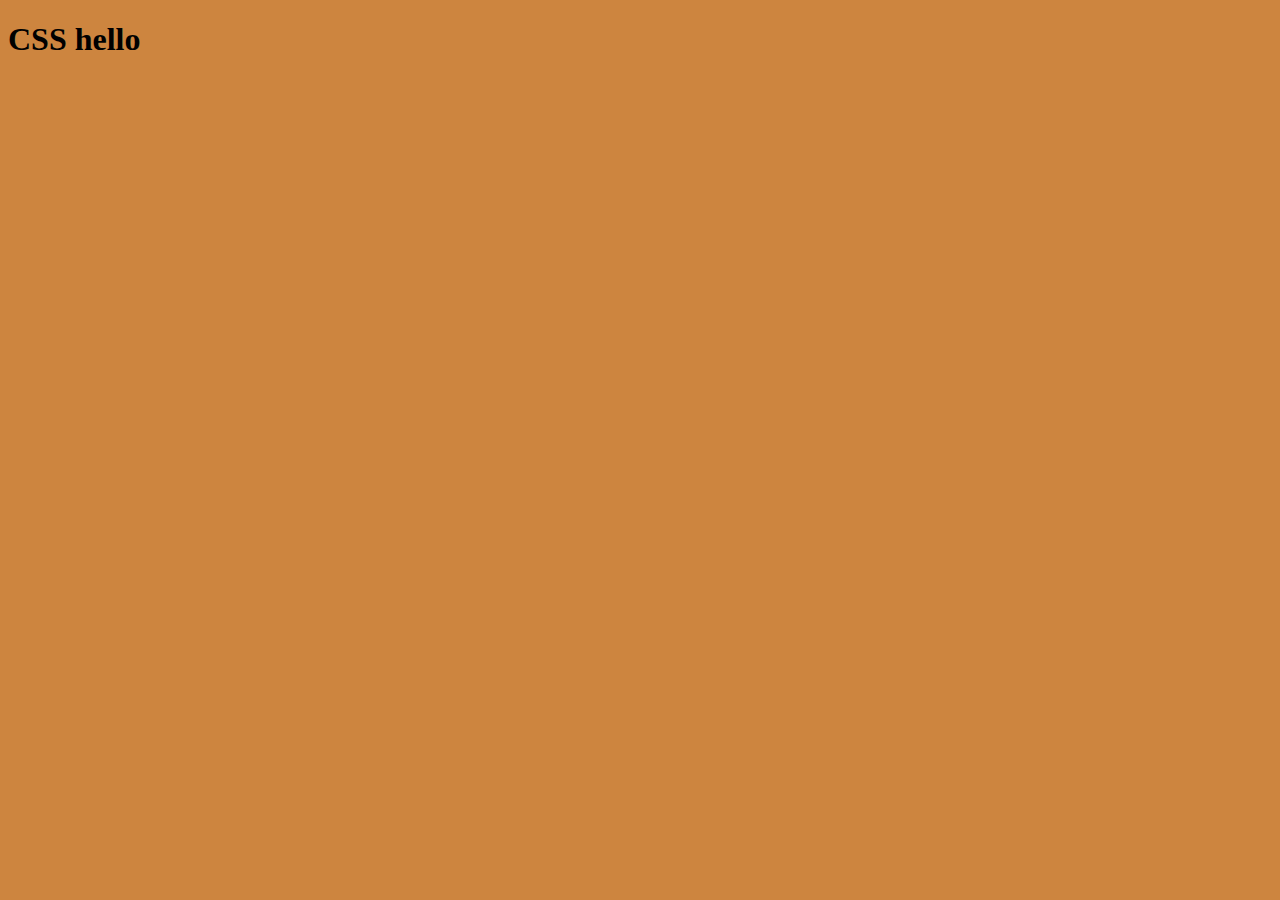
==== index.html @ bb2dd7db "init" ====
<!DOCTYPE html>
<html lang="en">

<head>
  <meta charset="UTF-8">
  <meta http-equiv="X-UA-Compatible" content="IE=edge">
  <meta name="viewport" content="width=device-width, initial-scale=1.0">
  <title>CSS is almost easy</title>

  <link rel="stylesheet" href="css/main.css">
</head>

<body>
  <h1>CSS hello</h1>


</body>

</html>
---- css/main.css ----
body {
  background-color: peru;
}
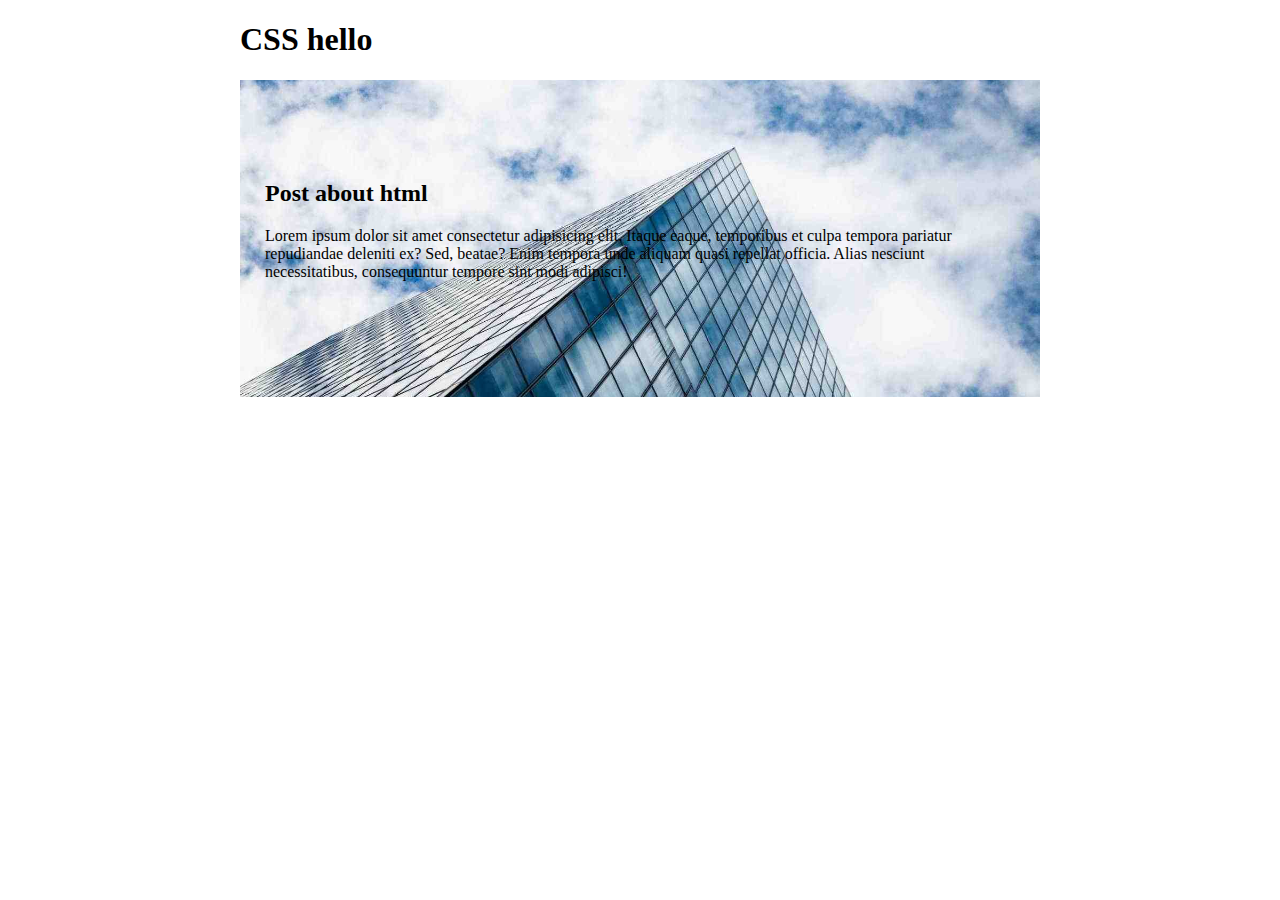
==== commit 895efac4: "bg" ====
--- a/index.html
+++ b/index.html
@@ -11,9 +11,15 @@
 </head>
 
 <body>
-  <h1>CSS hello</h1>
-
-
+  <div class="container">
+    <h1>CSS hello</h1>
+    <article class="bg-article">
+      <h2>Post about html</h2>
+      <p> Lorem ipsum dolor sit amet consectetur adipisicing elit. Itaque eaque, temporibus et culpa tempora pariatur
+        repudiandae deleniti ex? Sed, beatae? Enim tempora unde aliquam quasi repellat officia. Alias nesciunt
+        necessitatibus, consequuntur tempore sint modi adipisci!</p>
+    </article>
+  </div>
 </body>
 
 </html>--- a/css/main.css
+++ b/css/main.css
@@ -1,3 +1,32 @@
 body {
-  background-color: peru;
 }
+
+h2 {
+  margin-top: 0;
+}
+
+.container {
+  /* apridboti tik maximalu ploti */
+  max-width: 800px;
+  /* skaiciuoti parastes automatiskai vienodai is kaires ir is desines */
+  margin: 0 auto;
+}
+
+/* article */
+
+.bg-article {
+  padding: 100px 25px;
+  /* sios savybes ieina i sutrumpinima */
+  background-color: rgba(123, 123, 123, 0.5);
+  background-image: url('hero.jpg');
+  background-repeat: no-repeat;
+  background-position: right bottom;
+  /* sutrimpinimas shorthand */
+  /* ../ - viena direktorija i virsu (relityvus)  */
+  /* relityvus kelias ../img/hero.jpg */
+  /* ./ - rodo i dabartine direktorija (relityvus) */
+  /* / - eina i root direktorija (absoliutus) */
+  /* /img/hero.jpg absoliutus */
+  background: tomato url('../img/hero.jpg') no-repeat center center;
+  background-size: cover;
+}
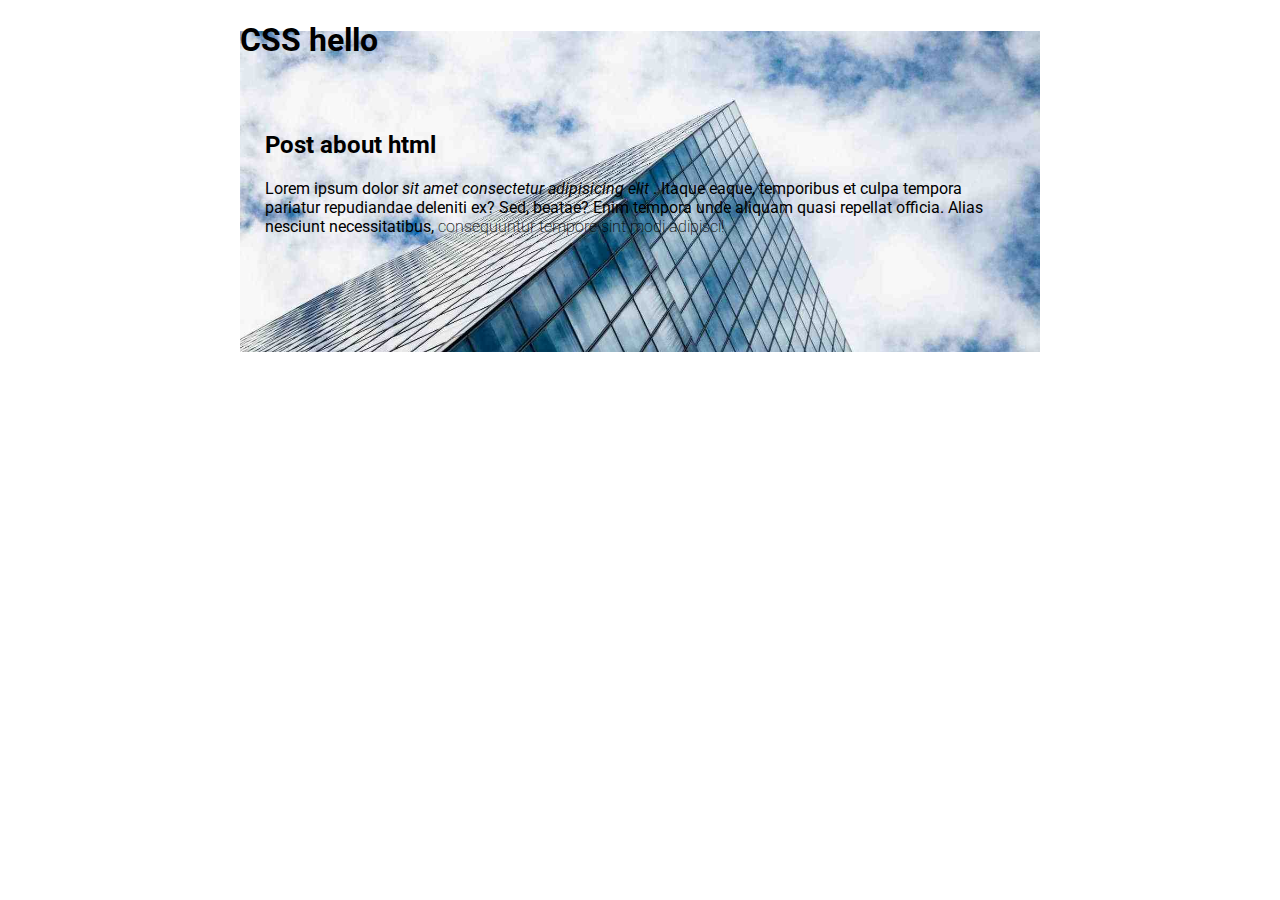
==== commit 8c795ef9: "arh" ====
--- a/index.html
+++ b/index.html
@@ -6,6 +6,12 @@
   <meta http-equiv="X-UA-Compatible" content="IE=edge">
   <meta name="viewport" content="width=device-width, initial-scale=1.0">
   <title>CSS is almost easy</title>
+  <!-- 1. itraukti font i head -->
+  <!-- google font roboto -->
+  <link rel="preconnect" href="https://fonts.googleapis.com">
+  <link rel="preconnect" href="https://fonts.gstatic.com" crossorigin>
+  <link href="https://fonts.googleapis.com/css2?family=Roboto:wght@300;400;700&display=swap" rel="stylesheet">
+  <!-- /google font roboto -->
 
   <link rel="stylesheet" href="css/main.css">
 </head>
@@ -15,9 +21,10 @@
     <h1>CSS hello</h1>
     <article class="bg-article">
       <h2>Post about html</h2>
-      <p> Lorem ipsum dolor sit amet consectetur adipisicing elit. Itaque eaque, temporibus et culpa tempora pariatur
+      <p>Lorem ipsum dolor <em>sit amet consectetur adipisicing elit</em> . Itaque eaque, temporibus et culpa tempora
+        pariatur
         repudiandae deleniti ex? Sed, beatae? Enim tempora unde aliquam quasi repellat officia. Alias nesciunt
-        necessitatibus, consequuntur tempore sint modi adipisci!</p>
+        necessitatibus, <span style="font-weight: 200;">consequuntur tempore sint modi adipisci!</span> </p>
     </article>
   </div>
 </body>
--- a/css/main.css
+++ b/css/main.css
@@ -1,4 +1,5 @@
 body {
+  font-family: 'Roboto', sans-serif;
 }
 
 h2 {
@@ -15,6 +16,13 @@
 /* article */
 
 .bg-article {
+  /* margin gali buti neigiamas  */
+  margin-top: -50px;
+  /* pagal laikrodzio rodykle nuo 12 */
+  padding: 50px 100px 10px 150px;
+  /* padding top, x-asis, bottom */
+  padding: 10px 75px 100px;
+  /* 2 vertes, top-bottom, left-right */
   padding: 100px 25px;
   /* sios savybes ieina i sutrumpinima */
   background-color: rgba(123, 123, 123, 0.5);
